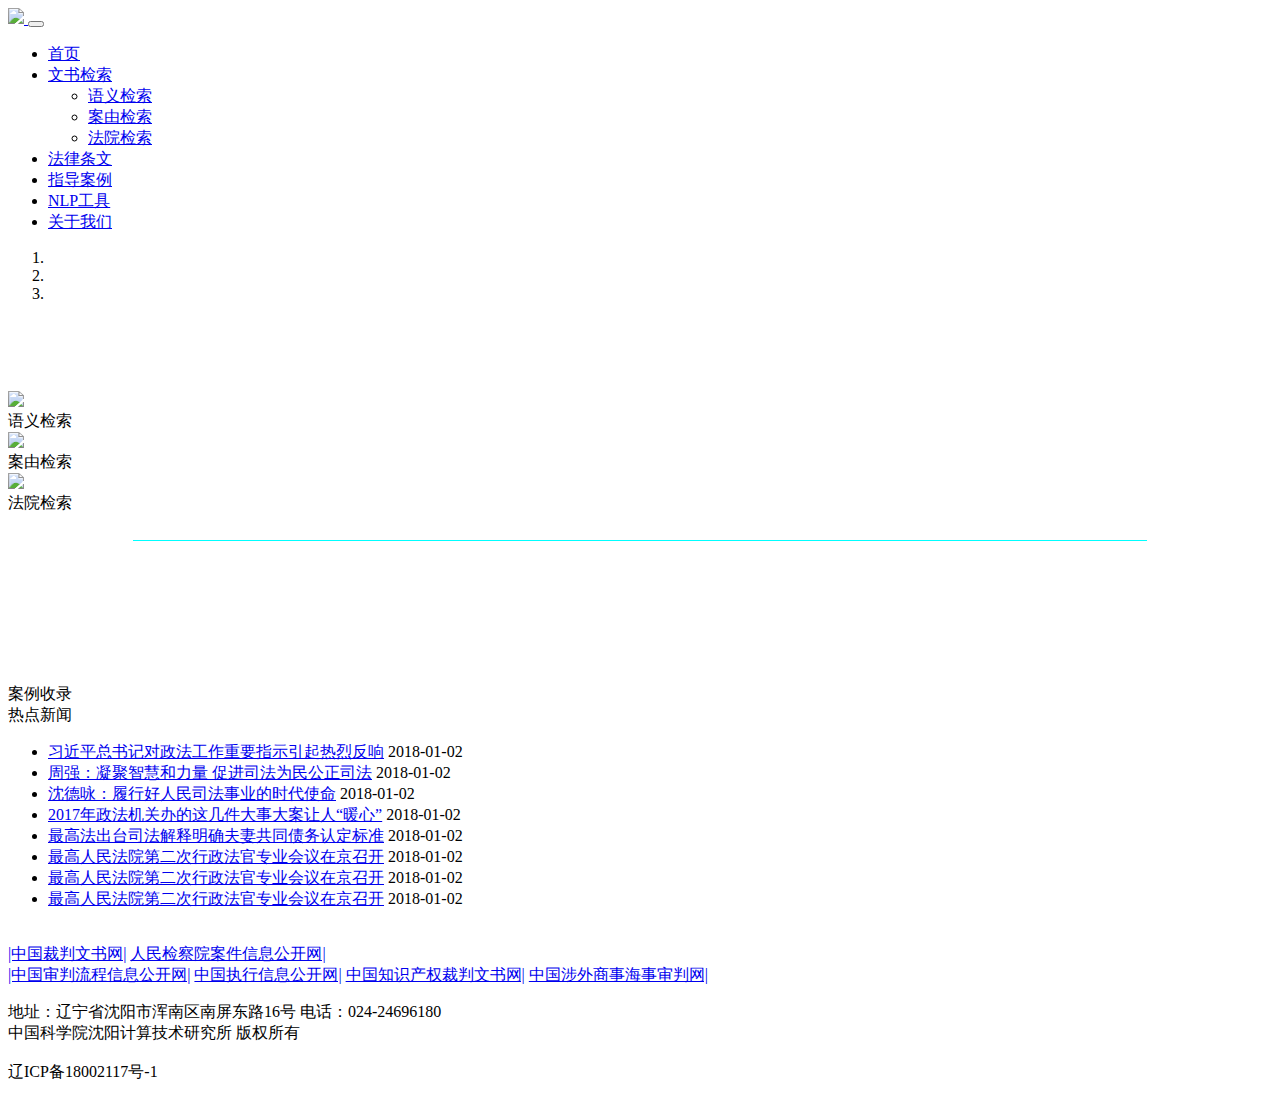
==== index.html @ 3f13988d "add about.html" ====
<!DOCTYPE html>
<html>
<head>
    <meta charset="utf-8">
    <meta name="viewport" content="width=device-width, initial-scale=1">
    <title>CaseShow 法务服务系统</title>
    <link rel="stylesheet" href="css/main.css">
</head>
<body>

<nav class="navbar navbar-inverse" role="navigation">
    <div class="container-fluid">
        <div class="navbar-header">
            <a class="navbar-brand" href="index.html">
                <img src="img/logo.png" >
            </a>
            <button type="button" class="navbar-toggle" data-toggle="collapse" data-target="#example-navbar-collapse">
                <span class="sr-only"> </span>
                <span class="icon-bar"></span>
                <span class="icon-bar"></span>
                <span class="icon-bar"></span>
            </button>
        </div>
        <div class="collapse navbar-collapse" id="example-navbar-collapse">
            <ul class="nav navbar-nav navbar-right">
                <li class="active"><a href="index.html">首页</a></li>
                <li class="dropdown">
                    <a class="dropdown-toggle" data-toggle="dropdown" href="#">
                        文书检索 <span class="caret"></span>
                    </a>
                    <ul class="dropdown-menu">
                        <li><a href="#">语义检索</a></li>

                        <!--<li class="divider"></li>-->
                        <li><a href="#">案由检索</a></li>

                        <!--<li class="divider"></li>-->
                        <li><a href="#">法院检索</a></li>
                    </ul>
                </li>
                <li><a href="#">法律条文</a></li>
                <li><a href="#">指导案例</a></li>
                <li><a href="nlp-tool.php">NLP工具</a></li>
                <!--<li class="dropdown">-->
                    <!--<a class="dropdown-toggle" data-toggle="dropdown" href="#">-->
                        <!--NLP工具 <span class="caret"></span>-->
                    <!--</a>-->
                    <!--<ul class="dropdown-menu">-->
                        <!--<li><a href="#">在线分词</a></li>-->

                        <!--&lt;!&ndash;<li class="divider"></li>&ndash;&gt;-->
                        <!--<li><a href="#">抽关键词</a></li>-->

                    <!--</ul>-->
                <!--</li>-->
                <li><a href="about.html">关于我们</a></li>
            </ul>
        </div>
    </div>
</nav>


<div class="main_banner">
    <div class="container-fluid">
        <div class="row-fluid">
            <div class="span12">
                <div class="carousel slide" id="carousel-686984">
                    <ol class="carousel-indicators">
                        <li class="active" data-slide-to="0" data-target="#carousel-686984">
                        <li data-slide-to="1" data-target="#carousel-686984">
                        <li data-slide-to="2" data-target="#carousel-686984">
                    </ol>
                    <div class="carousel-inner">
                        <div class="item active">
                            <img alt="" src="img/banner1.jpg" />
                        </div>
                        <div class="item">
                            <img alt="" src="img/banner2.jpg" />
                        </div>
                        <div class="item">
                            <img alt="" src="img/banner1.jpg" />
                        </div>
                    </div>
                    <a data-slide="prev" href="#carousel-686984" class="left carousel-control"></a>
                    <a data-slide="next" href="#carousel-686984" class="right carousel-control"></a>
                </div>
            </div>
        </div>
    </div>
</div>

<main class="main">

    <div>
        <div class="gap" >&nbsp;</div>
        <div class="divcircle">
            <div class="circle">
                <img src="img/yuyi.png">
                <div>语义检索</div>
            </div>
        </div>
        <div class="divcircle">
            <div class="circle">
                <img src="img/anyou.png">
                <div>案由检索</div>
            </div>
        </div>
        <div class="divcircle">
            <div class="circle">
                <img src="img/fayuan.png">
                <div>法院检索</div>
            </div>
        </div>
        <div class="gap" >&nbsp;</div>

    </div>
    <!--<div class="row">-->
        <!--<div class="col-md-2" ></div>-->
        <!--<div class="col-md-2" >-->
            <!--<div class="circle">-->
                <!--<img src="img/yuyi.png">-->
                <!--<div>语义检索</div>-->
            <!--</div>-->
        <!--</div>-->
        <!--<div class="col-md-4">-->
            <!--<div class="circle">-->
                <!--<img src="img/anyou.png">-->
                <!--<div>案由检索</div>-->
            <!--</div>-->
        <!--</div>-->
        <!--<div class="col-md-2">-->
            <!--<div class="circle">-->
                <!--<img src="img/fayuan.png">-->
                <!--<div>法院检索</div>-->
            <!--</div>-->
        <!--</div>-->
        <!--<div class="col-md-2"></div>-->
    <!--</div>-->

    <hr width=80% size=1 color=#00ffff style="FILTER: alpha(opacity=100,finishopacity=0,style=3)">

    <div class="row">
        <div class="col-md-1"></div>
        <div class="col-md-4">
            <div class="bar">
                <span class="label">案例收录</span>
                <canvas class="chart" id="myChart"></canvas>
            </div>
        </div>

        <div class="col-md-6">
            <div class="news">
                <span class="label">热点新闻</span>
                <p></p>
                <ul >
                    <li >
                        <a href="#">习近平总书记对政法工作重要指示引起热烈反响</a>
                        <span>2018-01-02</span>
                    </li>
                    <li>
                        <a href="#">周强：凝聚智慧和力量 促进司法为民公正司法</a>
                        <span>2018-01-02</span>
                    </li>
                    <li>
                        <a href="#">沈德咏：履行好人民司法事业的时代使命</a>
                        <span>2018-01-02</span>
                    </li>
                    <li>
                        <a href="#">2017年政法机关办的这几件大事大案让人“暖心”</a>
                        <span>2018-01-02</span>
                    </li>
                    <li>
                        <a href="#">最高法出台司法解释明确夫妻共同债务认定标准</a>
                        <span>2018-01-02</span>
                    </li>
                    <li>
                        <a href="#">最高人民法院第二次行政法官专业会议在京召开</a>
                        <span>2018-01-02</span>
                    </li>
                    <li>
                        <a href="#">最高人民法院第二次行政法官专业会议在京召开</a>
                        <span>2018-01-02</span>
                    </li>
                    <li>
                        <a href="#">最高人民法院第二次行政法官专业会议在京召开</a>
                        <span>2018-01-02</span>
                    </li>
                </ul>
            </div>
        </div>
        <div class="col-md-1"></div>
    </div>
</main>



    <script src="js/chart.js"></script>
    <script>
        var data = {
            labels: ["刑事", "民事", "行政", "赔偿", "执行"],
            datasets: [
                {
                    barItemName: "name1",
                    // fillColor: "rgba(220,220,220,0.5)",
                    strokeColor: "rgba(220,220,220,1)",
                    data: [20000, 50000, 10000, 70000, 40000]
                },
            ],
        };

        Chart.defaults.global.animationSteps = 80;
        // Chart.defaults.global.tooltipYPadding = 16;
        // Chart.defaults.global.tooltipCornerRadius = 0;
        // Chart.defaults.global.tooltipTitleFontStyle = "normal";
        // Chart.defaults.global.tooltipFillColor = "rgba(0,160,0,0.8)";
        // Chart.defaults.global.animationEasing = "easeOutBounce";
        Chart.defaults.global.responsive = true;
        // Chart.defaults.global.scaleLineColor = "black";
        // Chart.defaults.global.scaleFontSize = 16;


        var chartBar = null;
        window.onload = function () {
            var ctx = document.getElementById("myChart").getContext("2d");
            chartBar = new Chart(ctx).Bar(data);

            chartBar.datasets[0].bars[0].fillColor = "#f39800";
            chartBar.datasets[0].bars[1].fillColor = "#13b5b1";
            chartBar.datasets[0].bars[2].fillColor = "#019944";
            chartBar.datasets[0].bars[3].fillColor = "#556fb5";
            chartBar.datasets[0].bars[4].fillColor = "#eb6100";
            chartBar.update();
            initEvent(chartBar, clickCall);
        }

        function clickCall(evt) {
            var activeBar = chartBar.getBarSingleAtEvent(evt);
            if (activeBar !== null)
                alert(activeBar.label + ": " + activeBar.barItemName + " ____ " + activeBar.value);
        }

        function initEvent(chart, handler) {
            var method = handler;
            var eventType = "click";
            var node = chart.chart.canvas;

            if (node.addEventListener) {
                node.addEventListener(eventType, method);
            } else if (node.attachEvent) {
                node.attachEvent("on" + eventType, method);
            } else {
                node["on" + eventType] = method;
            }
        }

    </script>

<footer class="panel-footer">
    <br>
    <a target="_blank" href="http://wenshu.court.gov.cn/">|中国裁判文书网|</a>
    <a target="_blank" href="http://www.ajxxgk.jcy.cn/html/index.html">人民检察院案件信息公开网|</a><br>
    <a target="_blank" href="http://www.court.gov.cn/zgsplcxxgkw/">|中国审判流程信息公开网|</a>
    <a target="_blank" href="http://shixin.court.gov.cn/">中国执行信息公开网|</a>
    <a target="_blank" href="http://ipr.court.gov.cn/">中国知识产权裁判文书网|</a>
    <a target="_blank" href="http://www.ccmt.org.cn/">中国涉外商事海事审判网|</a>
    <p>
        地址：辽宁省沈阳市浑南区南屏东路16号 电话：024-24696180 <br>
        中国科学院沈阳计算技术研究所 版权所有<br><br>
        辽ICP备18002117号-1
    </p>
</footer>

<script src="js/jquery.min.js"></script>
<script src="js/bootstrap.min.js"></script>


</body>
</html>
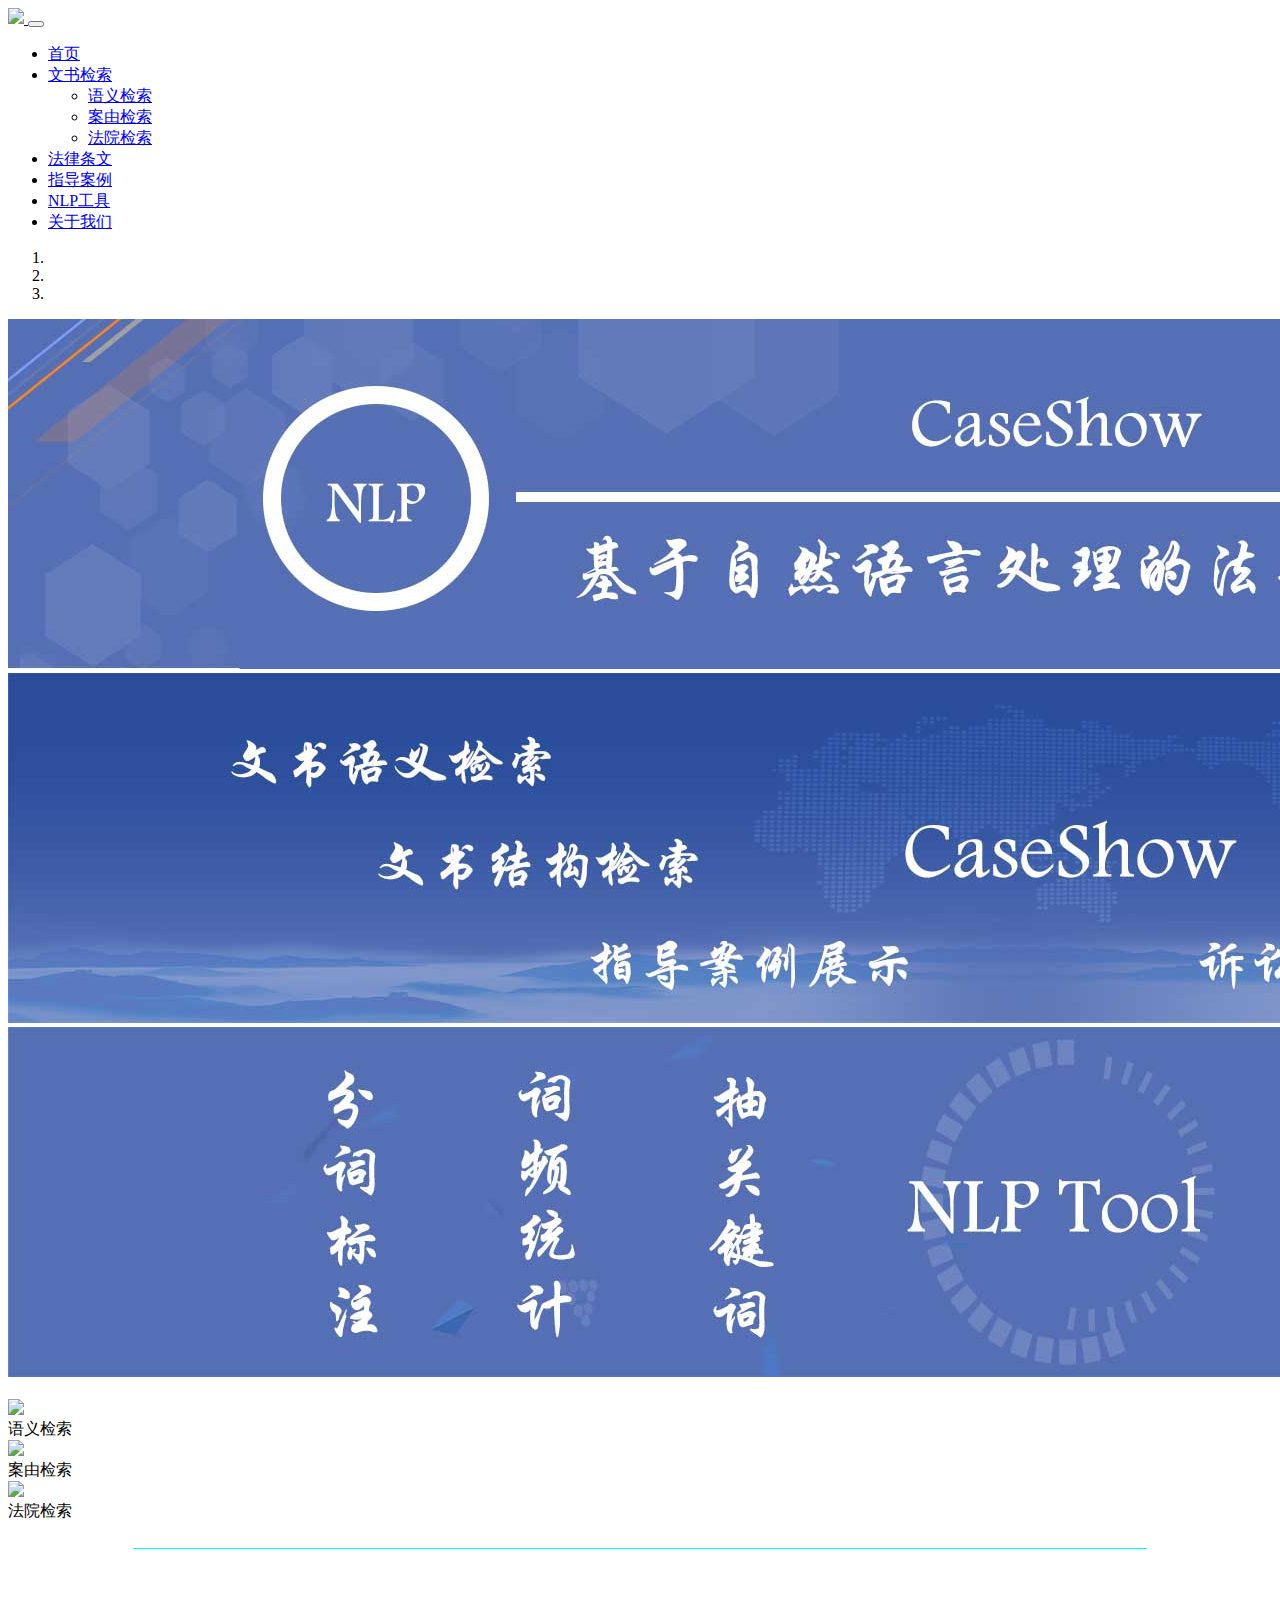
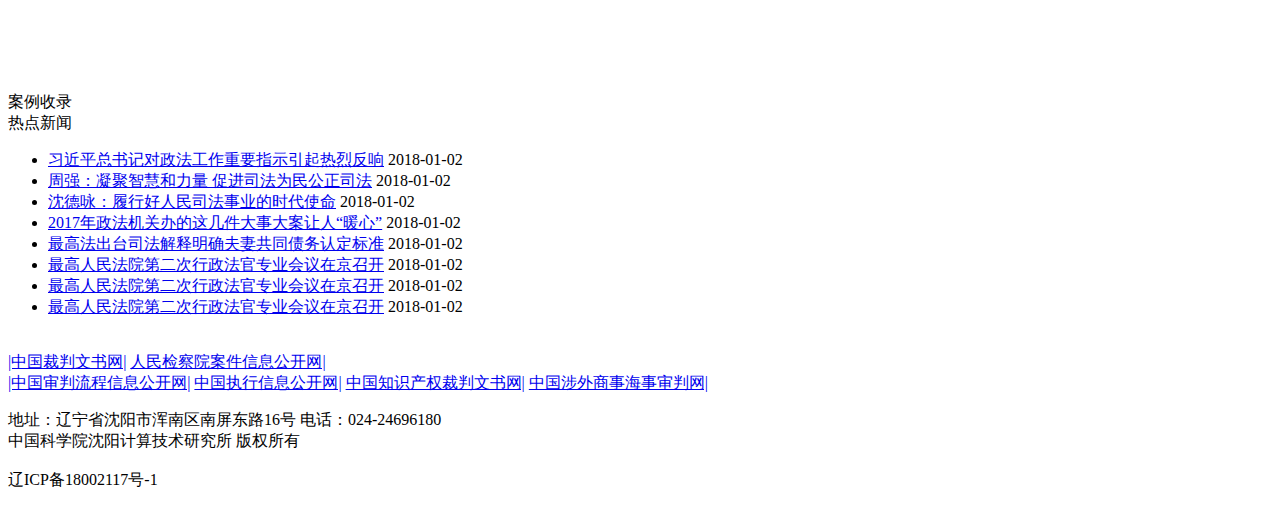
==== commit 3b87ac20: "add search.php" ====
--- a/index.html
+++ b/index.html
@@ -4,6 +4,10 @@
     <meta charset="utf-8">
     <meta name="viewport" content="width=device-width, initial-scale=1">
     <title>CaseShow 法务服务系统</title>
+    <meta name="description" itemprop="description" content="caseshow是基于NLP技术的法律服务系统，主要功能有文书语义检索、文书结构化检索、NLP技术工具继承、律师推荐和审判决策支持等">
+    <meta name="description" content="caseshow是基于NLP技术的法律服务系统，主要功能有文书语义检索、文书结构化检索、NLP技术工具继承、律师推荐和审判决策支持等">
+    <meta itemprop="name" content="CaseShow 法务服务系统">
+    <meta itemprop="image" content="http://localhost/img/sict.jpg">
     <link rel="stylesheet" href="css/main.css">
 </head>
 <body>
@@ -29,7 +33,7 @@
                         文书检索 <span class="caret"></span>
                     </a>
                     <ul class="dropdown-menu">
-                        <li><a href="#">语义检索</a></li>
+                        <li><a href="search.php">语义检索</a></li>
 
                         <!--<li class="divider"></li>-->
                         <li><a href="#">案由检索</a></li>
@@ -78,7 +82,7 @@
                             <img alt="" src="img/banner2.jpg" />
                         </div>
                         <div class="item">
-                            <img alt="" src="img/banner1.jpg" />
+                            <img alt="" src="img/banner3.jpg" />
                         </div>
                     </div>
                     <a data-slide="prev" href="#carousel-686984" class="left carousel-control"></a>
